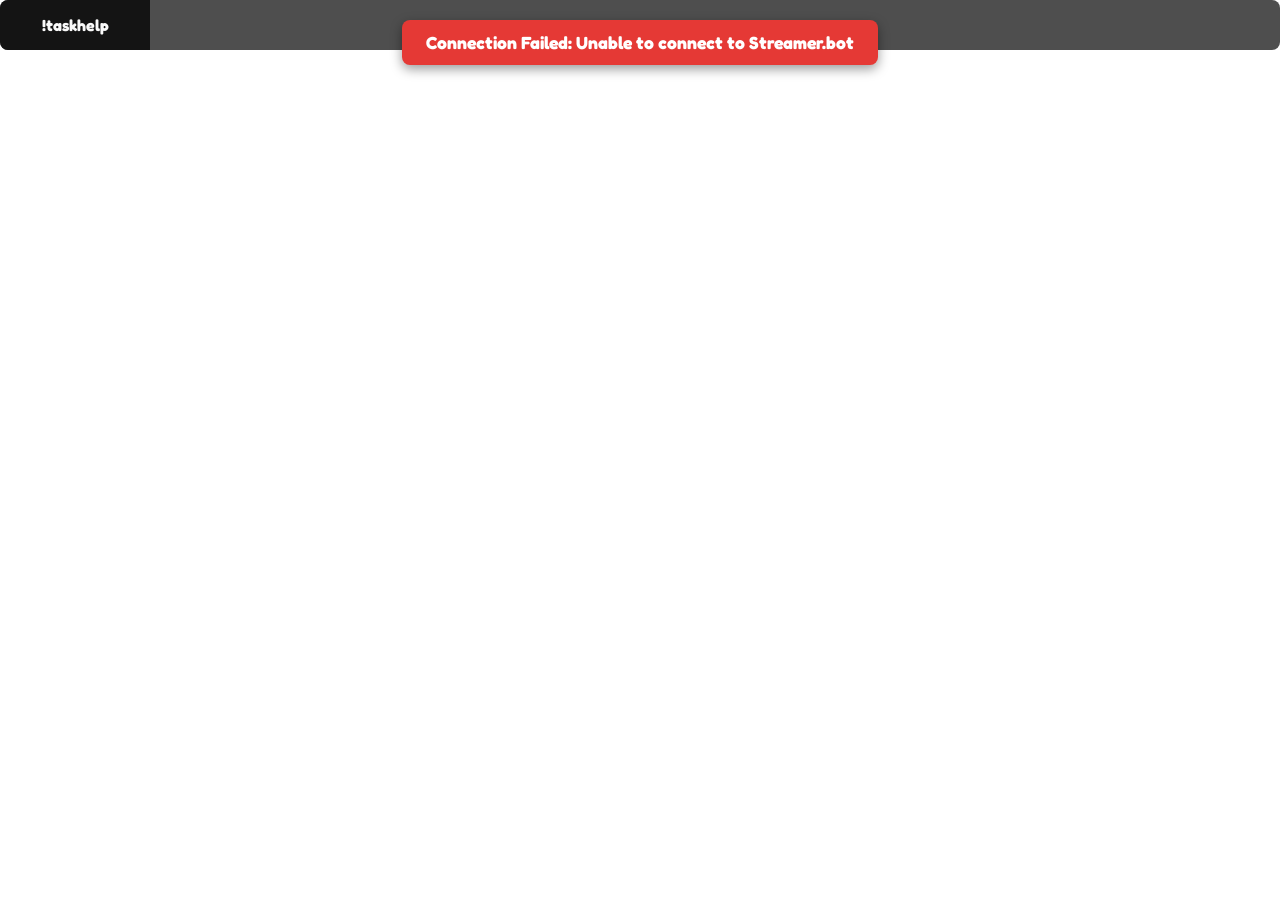
==== widgets/horizontal/index.html @ 90d71914 "entire widgets folder" ====
<!doctype html>
<html lang="en">
	<head>
		<meta charset="UTF-8" />
		<meta name="viewport" content="width=device-width, initial-scale=1.0" />
		<script src="./lib/streamerbot-client.js"></script>
		<script defer src="./config.js"></script>
		<script defer src="./scripts/tasklist-view.js"></script>
		<script defer src="./scripts/streamerbot.js"></script>
		<script defer src="./scripts/header-animation.js"></script>
		<link rel="stylesheet" href="./styles/style.css" />
		<link rel="stylesheet" href="./styles/structure.css" />
		<title>Task List</title>
	</head>
	<body>
		<div class="task-panel">
			<div class="panel-header">
				<span id="title">!taskhelp</span>
			</div>
			<div class="scroll-viewport">
				<div class="scroll-track" id="scrollTrack">
					<div class="scroll-content" id="scrollContent">
						<!-- Sections injected by JS -->
					</div>
				</div>
			</div>
		</div>
	</body>
</html>
---- widgets/horizontal/styles/style.css ----
/* ========================================
   🎨 CUSTOMIZATION VARIABLES
   Change the values below to customize!
   ======================================== */
:root {
	/* -- Background & Panel -- */
	--panel-header-background: #141414; /* Header background color */
	--panel-background: #141414c0; /* Body background color */
	--panel-border-radius: 8px; /* Roundness of panel corners */
	--widget-height: 50px; /* Height of the full-width horizontal bar */

	/* -- Text Colors -- */
	--text-color: #fafafa; /* Main text color */
	--done-task-color: #aaa; /* Color of completed tasks */
	--focused-text-color: #141414; /* Text color when a task is focused */

	/* -- Focused Task Highlight -- */
	--focused-background: #ffffff; /* Background color of the focused task */
	--focused-border-radius: 4px; /* Roundness of focused task corners */
	--focused-padding: 2px 4px; /* Spacing inside focused task highlight */

	/* -- Font Sizes -- */
	--title-font-size: 1rem; /* Size of the panel title */
	--section-title-font-size: 0.95rem; /* Size of section headings */
	--header-font-size: 14px; /* Size of the header text */
	--header-subtitle-font-size: 1.5rem; /* Size of the header subtitle */
	--task-font-size: 0.95rem; /* Size of task text */

	/* -- Borders & Dividers -- */
	--header-border-color: #e0dbd5; /* Line below the header */
	--section-border-color: white; /* Line between sections */

	/* -- Spacing -- */
	--header-padding: 0 14px; /* Spacing inside the header */
	--header-width: 150px;
	--section-padding: 0 14px; /* Spacing inside each section */
	--section-gap: 10px; /* Gap between section title and tasks */
	--task-gap: 6px; /* Gap between task items */
	--task-padding: 0; /* Spacing around each task */
}

@font-face {
	font-family: "Fredoka";
	src: url("./fonts/Fredoka-Regular.ttf") format("truetype");
	font-weight: 400;
	font-style: normal;
	font-display: swap;
}

@font-face {
	font-family: "Fredoka";
	src: url("./fonts/Fredoka-Bold.ttf") format("truetype");
	font-weight: 700;
	font-style: normal;
	font-display: swap;
}

body {
	font-family: "Fredoka", Roboto, sans-serif;
	background: rgba(0, 0, 0, 0);
}

.task-panel {
	width: 100vw;
	height: min(var(--widget-height), 100vh);
	background: var(--panel-background);
	border-radius: var(--panel-border-radius);
}

.panel-header {
	padding: var(--header-padding);
	font-weight: 700;
	font-size: var(--header-font-size);
	color: var(--text-color);
	background: var(--panel-header-background);
	height: 100%;
	white-space: nowrap;
}

.panel-header span:last-child {
	font-weight: 600;
	color: var(--text-color);
	font-size: var(--header-subtitle-font-size);
}

.section {
	display: flex;
	align-items: center;
	gap: var(--section-gap);
	flex: 0 0 auto;
	height: 100%;
	padding: var(--section-padding);
	border-left: 2px solid var(--section-border-color);
}

.section:last-child {
	padding-right: 16px;
}

.section-title {
	flex: 0 0 auto;
	font-weight: 700;
	font-size: var(--section-title-font-size);
	color: var(--text-color);
	margin-bottom: 0;
	white-space: nowrap;
}

.task {
	gap: var(--task-gap);
	padding: var(--task-padding);
	font-size: var(--task-font-size);
	color: var(--text-color);
	line-height: 1.4;
	width: auto;
}

.section-title.has-user-color {
	color: var(--user-color); /*auto user color*/
}

.task.done,
.task.focused.done {
	text-decoration: line-through;
	color: var(--done-task-color);
}

.task.focused:not(.done) {
	background: var(--focused-background);
	color: var(--focused-text-color);
	padding: var(--focused-padding);
	border-radius: var(--focused-border-radius);
}

#title {
	font-size: var(--title-font-size);
}

.task-number {
	flex-shrink: 0;
	min-width: 16px;
	text-align: right;
}
---- widgets/horizontal/styles/structure.css ----
* {
	margin: 0;
	padding: 0;
	box-sizing: border-box;
}

body {
	display: flex;
	justify-content: flex-start;
	align-items: flex-start;
	width: 100vw;
	height: 100vh;
	min-height: 100vh;
	overflow: hidden;
	background: rgba(0, 0, 0, 0);
}

.task-panel {
	overflow: hidden;
	display: flex;
	flex-direction: row;
	align-items: stretch;
}

.panel-header {
	display: flex;
	justify-content: center;
	align-items: center;
	text-align: center;
	width: var(--header-width);
}

.scroll-viewport {
	flex: 1;
	min-width: 0;
	overflow: hidden;
	position: relative;
}

.scroll-track {
	display: flex;
	flex-direction: row;
	align-items: center;
	width: max-content;
	height: 100%;
}

.scroll-content,
.scroll-clone {
	display: flex;
	align-items: center;
	flex: 0 0 auto;
	height: 100%;
}

@keyframes infiniteScroll {
	0% {
		transform: translateX(0);
	}
	100% {
		transform: translateX(-50%);
	}
}

.scroll-track.animating {
	animation: infiniteScroll linear infinite;
}

.task {
	display: flex;
	align-items: center;
	flex: 0 0 auto;
	white-space: nowrap;
}
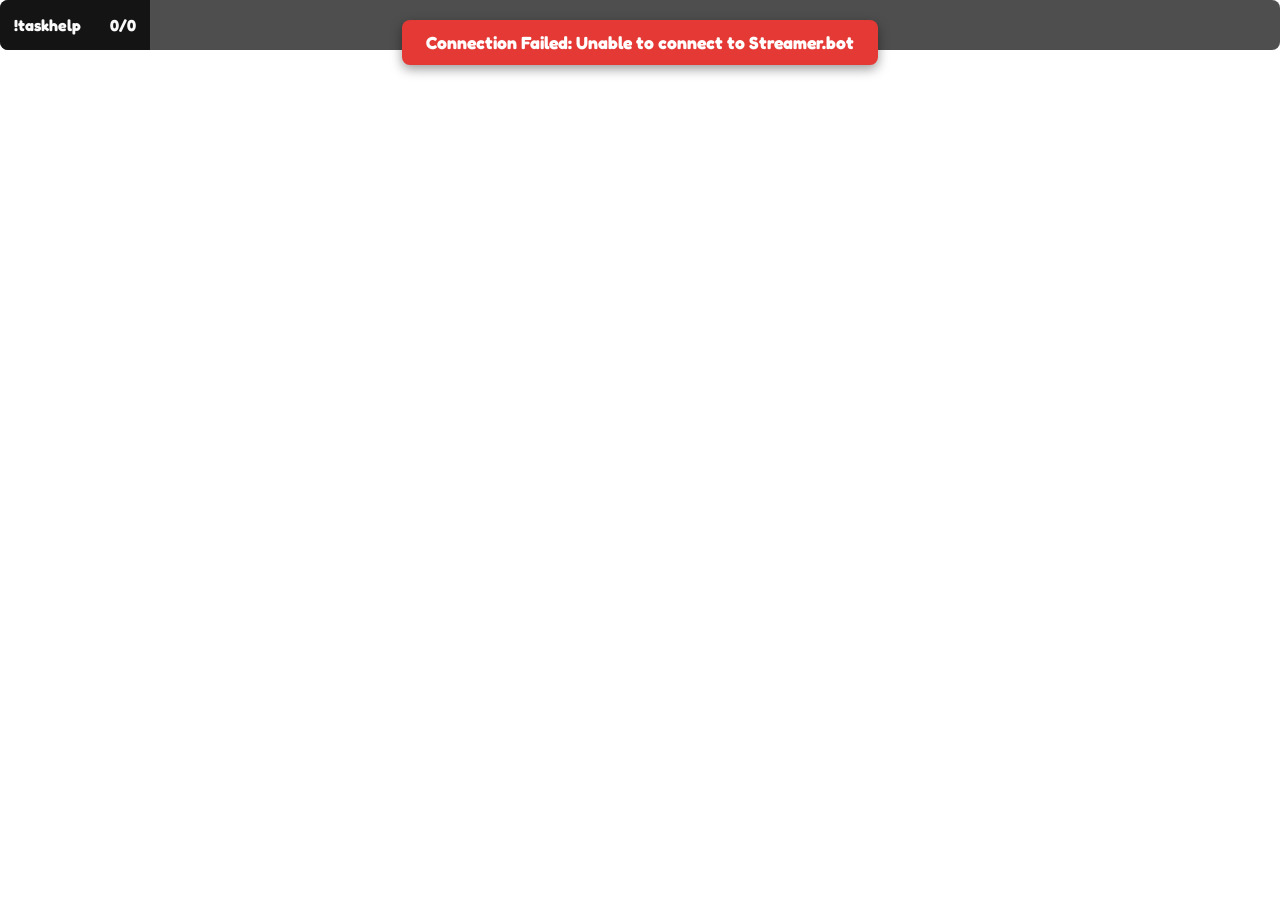
==== commit 81da44cb: "updated task count on widget" ====
--- a/widgets/horizontal/index.html
+++ b/widgets/horizontal/index.html
@@ -3,10 +3,11 @@
 	<head>
 		<meta charset="UTF-8" />
 		<meta name="viewport" content="width=device-width, initial-scale=1.0" />
-		<script src="./lib/streamerbot-client.js"></script>
+		<script src="../shared/lib/streamerbot-client.js"></script>
 		<script defer src="./config.js"></script>
+		<script defer src="./scripts/emotes.js"></script>
 		<script defer src="./scripts/tasklist-view.js"></script>
-		<script defer src="./scripts/streamerbot.js"></script>
+		<script defer src="../shared/scripts/streamerbot.js"></script>
 		<script defer src="./scripts/header-animation.js"></script>
 		<link rel="stylesheet" href="./styles/style.css" />
 		<link rel="stylesheet" href="./styles/structure.css" />
@@ -16,6 +17,7 @@
 		<div class="task-panel">
 			<div class="panel-header">
 				<span id="title">!taskhelp</span>
+				<span id="task-count">0/0</span>
 			</div>
 			<div class="scroll-viewport">
 				<div class="scroll-track" id="scrollTrack">
--- a/widgets/horizontal/styles/style.css
+++ b/widgets/horizontal/styles/style.css
@@ -10,7 +10,9 @@
 	--widget-height: 50px; /* Height of the full-width horizontal bar */
 
 	/* -- Text Colors -- */
-	--text-color: #fafafa; /* Main text color */
+	--header-name-color: #fafafa; /* Header name color */
+	--username-color: #fafafa; /* Username color when automatic user colors are disabled */
+	--task-name-color: #fafafa; /* Task name color */
 	--done-task-color: #aaa; /* Color of completed tasks */
 	--focused-text-color: #141414; /* Text color when a task is focused */
 
@@ -71,7 +73,7 @@
 	padding: var(--header-padding);
 	font-weight: 700;
 	font-size: var(--header-font-size);
-	color: var(--text-color);
+	color: var(--header-name-color);
 	background: var(--panel-header-background);
 	height: 100%;
 	white-space: nowrap;
@@ -79,7 +81,7 @@
 
 .panel-header span:last-child {
 	font-weight: 600;
-	color: var(--text-color);
+	color: var(--header-name-color);
 	font-size: var(--header-subtitle-font-size);
 }
 
@@ -101,7 +103,7 @@
 	flex: 0 0 auto;
 	font-weight: 700;
 	font-size: var(--section-title-font-size);
-	color: var(--text-color);
+	color: var(--username-color);
 	margin-bottom: 0;
 	white-space: nowrap;
 }
@@ -110,7 +112,7 @@
 	gap: var(--task-gap);
 	padding: var(--task-padding);
 	font-size: var(--task-font-size);
-	color: var(--text-color);
+	color: var(--task-name-color);
 	line-height: 1.4;
 	width: auto;
 }
@@ -136,8 +138,25 @@
 	font-size: var(--title-font-size);
 }
 
+#task-count {
+	flex-shrink: 0;
+	white-space: nowrap;
+	font-size: var(--title-font-size);
+}
+
 .task-number {
 	flex-shrink: 0;
 	min-width: 16px;
 	text-align: right;
 }
+
+.emote-img {
+	height: 1.4em;
+	vertical-align: middle;
+	display: inline-block;
+	margin: -0.2em 0;
+}
+
+.task.done .emote-img {
+	opacity: 0.5;
+}
--- a/widgets/horizontal/styles/structure.css
+++ b/widgets/horizontal/styles/structure.css
@@ -24,7 +24,7 @@
 
 .panel-header {
 	display: flex;
-	justify-content: center;
+	justify-content: space-between;
 	align-items: center;
 	text-align: center;
 	width: var(--header-width);
